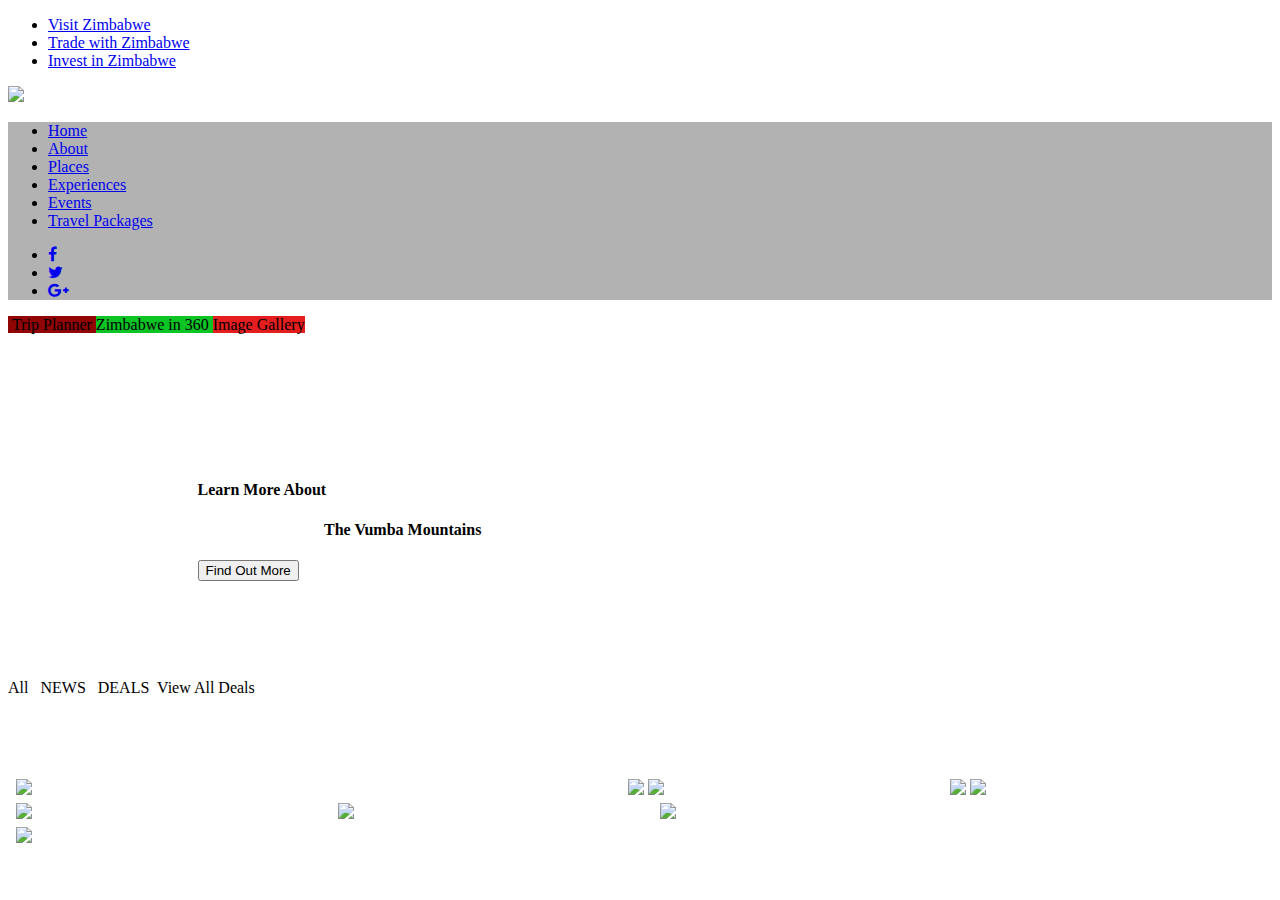
==== visitzimbabwe/templates/index.html @ cde7ac91 "migrate to python" ====
<!DOCTYPE html>
<html lang="en">

<head>
  <!-- Required meta tags -->
  <meta charset="utf-8">
  <meta name="viewport" content="width=device-width, initial-scale=1, shrink-to-fit=no">

  <title>Visit Zimbabwe</title>

  <!-- Bootstrap CSS -->
  <link rel="stylesheet" href="https://stackpath.bootstrapcdn.com/bootstrap/4.1.3/css/bootstrap.min.css" integrity="sha384-MCw98/SFnGE8fJT3GXwEOngsV7Zt27NXFoaoApmYm81iuXoPkFOJwJ8ERdknLPMO"
    crossorigin="anonymous">
  <link href="https://fonts.googleapis.com/css?family=Roboto|Varela+Round|Raleway" rel="stylesheet">
  <link rel="stylesheet" href="https://fonts.googleapis.com/icon?family=Material+Icons">
  <link rel="stylesheet" href="https://maxcdn.bootstrapcdn.com/font-awesome/4.7.0/css/font-awesome.min.css">
  <link rel="stylesheet" href="static/css/style.css">

  <!-- Jquery CDN -->
  <script src="https://cdnjs.cloudflare.com/ajax/libs/jquery/3.3.1/jquery.js"></script>
  <script src="https://cdnjs.cloudflare.com/ajax/libs/jquery/3.3.1/jquery.min.js"></script>



  <style>
    .header {
      text-align: center;
      padding: 32px;
    }

    .row2 {
      display: -ms-flexbox;
      /* IE10 */
      display: flex;
      -ms-flex-wrap: wrap;
      /* IE10 */
      flex-wrap: wrap;
      padding: 0 4px;
    }

    /* Create four equal columns that sits next to each other */
    .column {
      -ms-flex: 25%;
      /* IE10 */
      flex: 25%;
      max-width: 25%;
      padding: 0 4px;
    }

    .column2 {
      -ms-flex: 25%;
      /* IE10 */
      flex: 25%;
      max-width: 60%;
      padding: 0 4px;
    }

    .column img {
      margin-top: 8px;
      vertical-align: middle;
    }

    .column2 img {
      margin-top: 8px;
      vertical-align: middle;
    }

    /* Responsive layout - makes a two column-layout instead of four columns */
    @media screen and (max-width: 800px) {
      .column {
        -ms-flex: 50%;
        flex: 50%;
        max-width: 50%;
      }
    }

    @media screen and (max-width: 800px) {
      .column2 {
        -ms-flex: 50%;
        flex: 50%;
        max-width: 50%;
      }
    }

    /* Responsive layout - makes the two columns stack on top of each other instead of next to each other */
    @media screen and (max-width: 600px) {
      .column {
        -ms-flex: 100%;
        flex: 100%;
        max-width: 100%;
      }
    }

    @media screen and (max-width: 600px) {
      .column2 {
        -ms-flex: 100%;
        flex: 100%;
        max-width: 100%;
      }
    }
  </style>


  <title>Trade Website</title>
</head>

<body>
  <!-- First NavBar -->
  <nav class="navbar navbar-expand-lg navbar-dark " id="first-navbar">

    <div class="firstnav-content">
      <ul class="navbar-nav mr-auto">
        <li class="nav-item active">
          <a class="nav-link" href="index.html">Visit Zimbabwe <span class="sr-only">(current)</span></a>
        </li>
        <li class="nav-item">
          <a class="nav-link" href="brand.html">Trade with Zimbabwe</a>
        </li>
        <li class="nav-item">
          <a class="nav-link" href="last.html">Invest in Zimbabwe</a>
        </li>
      </ul>
    </div>
  </nav>

  <div class="carousel_div">
    <div class="other-content">
      <div id='nav_logo'>
        <img src="static/img/zimnavbar-sm.png" id="logo" />


        <!-- Second NavBar -->
        <nav class="navbar navbar-expand-lg" id="second-navbar" style="background-color:rgba(0, 0, 0, 0.3)">

          <div class="collapse navbar-collapse" id="navbarSupportedContent">
            <ul class="navbar-nav mr-auto">
              <li class="nav-item active">
                <a class="nav-link" href="#">Home <span class="sr-only">(current)</span></a>
              </li>
              <li class="nav-item">
                <a class="nav-link" href="#">About</a>
              </li>

              <li class="nav-item">
                <a class="nav-link" href="#">Places</a>
              </li>

              <li class="nav-item">
                <a class="nav-link" href="#">Experiences</a>
              </li>

              <li class="nav-item">
                <a class="nav-link" href="#">Events</a>
              </li>

              <li class="nav-item">
                <a class="nav-link" href="#">Travel Packages</a>
              </li>

            </ul>
            <!-- Social media icons-->

            <ul class="nav navbar-nav navbar-right ml-auto">

              <li class="nav-item"><a href="#" class="nav-link"><i class="fa fa-facebook"></i></a></li>
              <li class="nav-item"><a href="#" class="nav-link"><i class="fa fa-twitter"></i></a></li>
              <li class="nav-item"><a href="#" class="nav-link"><i class="fa fa-google-plus"></i></a></li>

            </ul>

          </div>

        </nav>
        <div><span style="background-color:rgb(145, 5, 5); left:10px">&nbsp;Trip Planner&nbsp;</span><span style="background-color:rgb(13, 196, 37)">Zimbabwe
            in 360
          </span><span style="background-color:rgb(228, 30, 30);">Image Gallery
          </span>
        </div>
        <br/><br/><br/><br/><br/><br/>
        <span style="margin-left:80%; margin-top:70px"><h4 class="text-left" style="margin-left:15%">Learn More About</h4>

          <h4 class="text-left" style="margin-left:25%">The Vumba Mountains</h4><button style="margin-left:15%" class="text-left btn btn-danger">
            Find Out More
          </button></span>


      </div>
      <div id="whatsnew">
        <div id="div_main"><br />
          <h1 class="text-center" style="color:white">What's New</h1>
          <span id="all" class="text-center">All</span> &nbsp; <span id="news">NEWS</span>
          &nbsp; <span id="deals">DEALS</span>&nbsp; <span id="view-all-deals">View All Deals</span>
        </div>
      </div>
    </div>
    <div class="slide show" style="background-image: url('static/Assets/assets/lodge.jpg');"></div>
    <div class="slide " style="background-image: url('static/Assets/assets/elephants.jpg');"></div>
    <div class="slide " style="background-image: url('static/Assets/assets/guest.jpg');"></div>
    <div class="slide " style="background-image: url('static/Assets/assets/vic.jpg');"></div>
    <div class="slide" style="background-image: url('static/Assets/assets/VUMBA.jpg');"></div>

  </div>




  <br/><br/><br/>


  <div class="container" style="margin-top: 20px;">
    <div class="row2">
      <div class="column2">
        <img src="static/img/Assets/somalisa_004.jpg" style="width:100% ">
      </div>
      <div class="column ">

        <img src="static/img/Assets/balancing.jpg " style="width:100% ">
        <img src="static/img/Assets/IMG_2695.jpg " style="width:100% ">


      </div>
      <div class="column ">

        <img src="static/img/Assets/victoria-falls-zambia-timbuktu.jpg " style="width:100% ">
        <img src="static/img/Assets/x9be0eda9c8b413384c70cc0f803b5e20.jpg.pagespeed.ic.-lRQA5S3Lg.jpg " style="width:100% ">
      </div>
    </div>
    <div class="row2 ">

      <div class="column ">
        <img src="static/img/Assets/zimbabwe-lodge.jpg" style="width:100% "></div>
      <div class="column ">
        <img src="static/img/Assets/unspecified9-1024x746.jpg " style="width:100% ">
      </div>
      <div class="column ">
        <img src="static/img/Assets/25789349.jpg" style="width:100% "></div>
      <div class="column ">
        <img src="static/img/Assets/chinhoyi-caves-zimbabwe.jpg " style="width:100% ">
      </div>
    </div>
  </div>
  </div>


  <!-- Optional JavaScript -->
  <script>

    function cycleBackgrounds() {
      var index = 0;

      $imageEls = $('.carousel_div .slide'); // Get the images to be cycled.

      setInterval(function () {
        // Get the next index.  If at end, restart to the beginning.
        index = index + 1 < $imageEls.length ? index + 1 : 0;
        // Show the next image.
        $imageEls.eq(index).addClass('show');
        // Hide the previous image.
        $imageEls.eq(index - 1).removeClass('show');

      }, 5000);
    };

    // Document Ready.
    $(function () {
      cycleBackgrounds();
    });

  </script>

  <!-- jQuery first, then Popper.js, then Bootstrap JS -->
  <script src="https://code.jquery.com/jquery-3.3.1.slim.min.js " integrity="sha384-q8i/X+965DzO0rT7abK41JStQIAqVgRVzpbzo5smXKp4YfRvH+8abtTE1Pi6jizo "
    crossorigin="anonymous "></script>
  <script src="https://cdnjs.cloudflare.com/ajax/libs/popper.js/1.14.3/umd/popper.min.js " integrity="sha384-ZMP7rVo3mIykV+2+9J3UJ46jBk0WLaUAdn689aCwoqbBJiSnjAK/l8WvCWPIPm49 "
    crossorigin="anonymous "></script>
  <script src="https://stackpath.bootstrapcdn.com/bootstrap/4.1.3/js/bootstrap.min.js " integrity="sha384-ChfqqxuZUCnJSK3+MXmPNIyE6ZbWh2IMqE241rYiqJxyMiZ6OW/JmZQ5stwEULTy "
    crossorigin="anonymous "></script>
  <script src="jquery.min.js "></script>
  <script src="owlcarousel/owl.carousel.min.js "></script>
  <script src="static/js/main.min.js "></script>
</body>

</html>
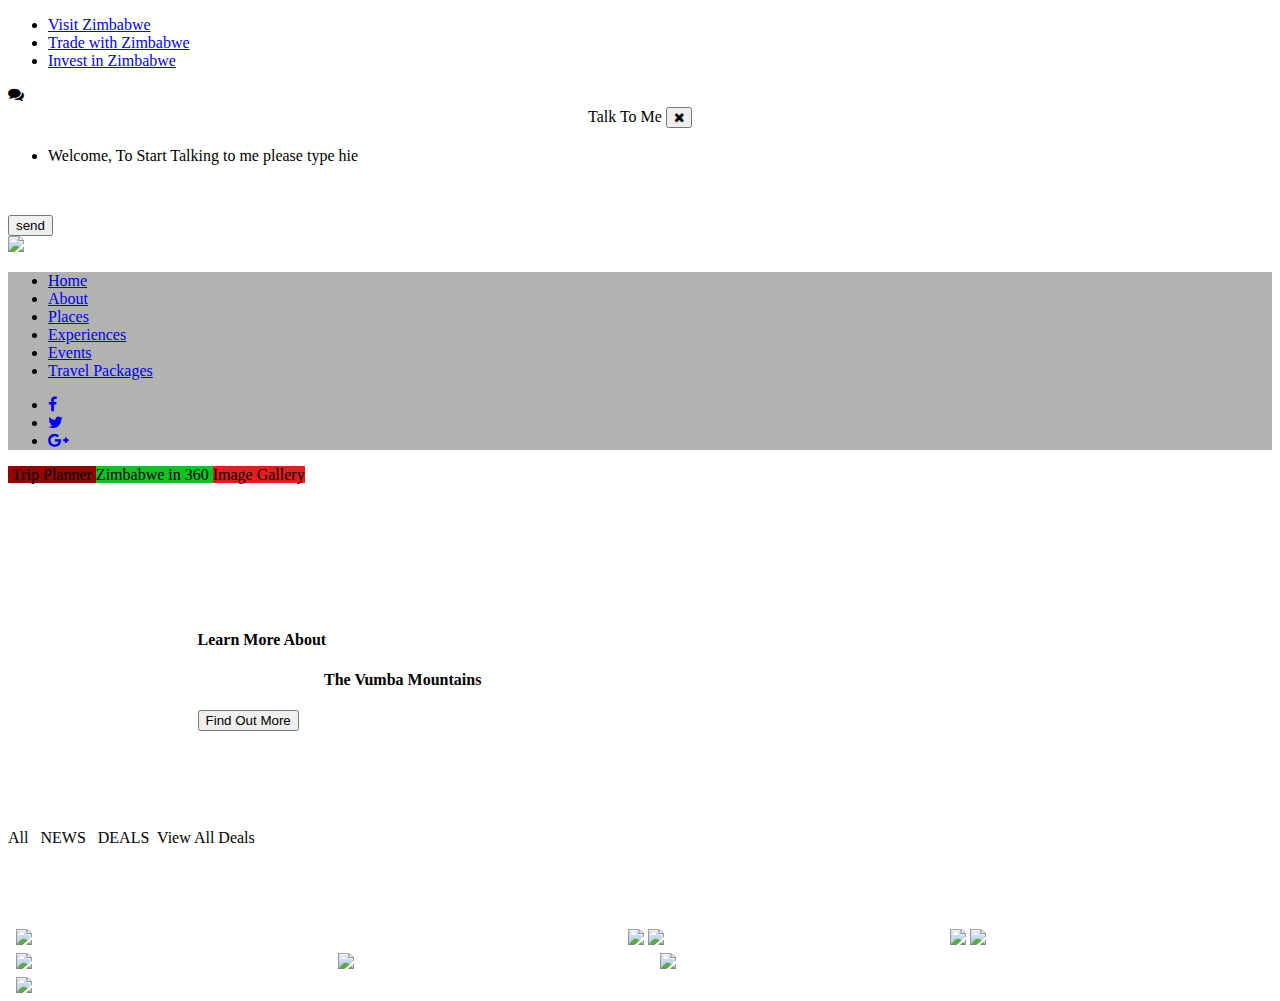
==== commit b336735a: "Merge branch 'master' of github.com:visitzimbabwe/visitzimbabwe.github.io" ====
--- a/visitzimbabwe/templates/index.html
+++ b/visitzimbabwe/templates/index.html
@@ -21,7 +21,12 @@
   <script src="https://cdnjs.cloudflare.com/ajax/libs/jquery/3.3.1/jquery.min.js"></script>
 
 
-
+  <link
+  rel="stylesheet"
+  href="https://maxcdn.bootstrapcdn.com/font-awesome/4.7.0/css/font-awesome.min.css"
+/>
+
+<link rel="stylesheet" href="chat/css/style.css" />
   <style>
     .header {
       text-align: center;
@@ -122,6 +127,25 @@
       </ul>
     </div>
   </nav>
+  <div class="floating-chat">
+    <i class="fa fa-comments" aria-hidden="true"></i>
+    <div class="chat">
+      <div class="header" style="padding:3px">
+        <span class="title text-left"> Talk To Me</span>
+        <button><i class="fa fa-times" aria-hidden="true"></i></button>
+      </div>
+      <ul class="messages" style="background-color:white">
+        <li class="self">Welcome, To Start Talking to me please type hie</li>
+      </ul>
+      <div class="footer">
+        <div class="text-box" contenteditable="true" disabled="true"></div>
+        <button id="sendMessage">send</button>
+      </div>
+    </div>
+  </div>
+
+
+  <script src="chat/js/index.js"></script>
 
   <div class="carousel_div">
     <div class="other-content">
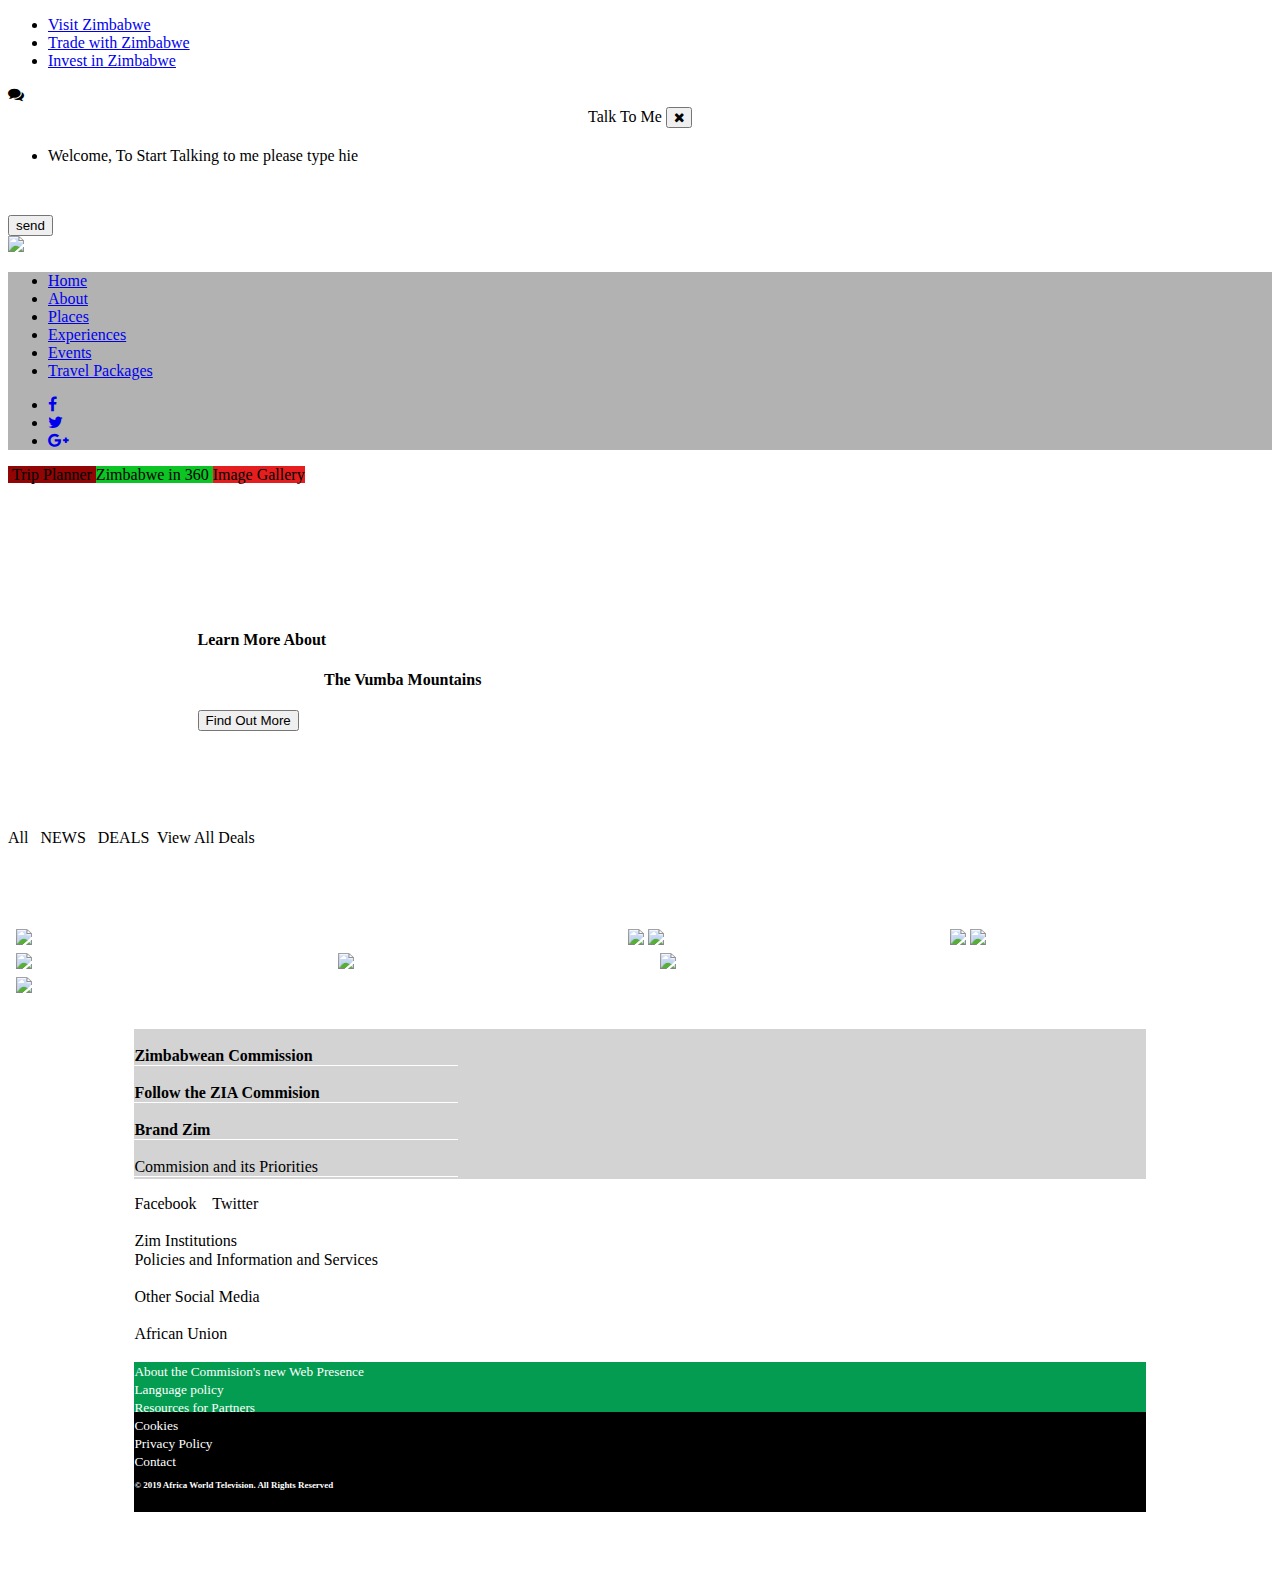
==== commit d676d0b6: "My Final" ====
--- a/visitzimbabwe/templates/index.html
+++ b/visitzimbabwe/templates/index.html
@@ -26,7 +26,7 @@
   href="https://maxcdn.bootstrapcdn.com/font-awesome/4.7.0/css/font-awesome.min.css"
 />
 
-<link rel="stylesheet" href="chat/css/style.css" />
+<link rel="stylesheet" href="static/chat/css/style.css" />
   <style>
     .header {
       text-align: center;
@@ -116,13 +116,13 @@
     <div class="firstnav-content">
       <ul class="navbar-nav mr-auto">
         <li class="nav-item active">
-          <a class="nav-link" href="index.html">Visit Zimbabwe <span class="sr-only">(current)</span></a>
+          <a class="nav-link" href="#">Visit Zimbabwe <span class="sr-only">(current)</span></a>
         </li>
         <li class="nav-item">
-          <a class="nav-link" href="brand.html">Trade with Zimbabwe</a>
+          <a class="nav-link" href="/market">Trade with Zimbabwe</a>
         </li>
         <li class="nav-item">
-          <a class="nav-link" href="last.html">Invest in Zimbabwe</a>
+          <a class="nav-link" href="/brand">Invest in Zimbabwe</a>
         </li>
       </ul>
     </div>
@@ -145,7 +145,7 @@
   </div>
 
 
-  <script src="chat/js/index.js"></script>
+  <script src="/static/chat/js/index.js"></script>
 
   <div class="carousel_div">
     <div class="other-content">
@@ -264,8 +264,46 @@
     </div>
   </div>
   </div>
-
-
+<br/><br/>
+
+
+  <footer>
+    <div style="background-color:lightgrey; height:150px; margin-left: 10%; margin-right: 10%">
+      <br/>
+      <div class="row col-sm-12" style="width:100%">
+        <div  style="border-bottom:white 1px solid; width: 32%"><b>Zimbabwean Commission</b></div>&nbsp;&nbsp;&nbsp;
+        <div  style="border-bottom:white 1px solid; width: 32%"><b>Follow the ZIA Commision</b></div>&nbsp;&nbsp;&nbsp;
+        <div  style="border-bottom:white 1px solid; width: 32%"><b>Brand Zim</b></div>
+      </div>
+      <br/>
+      <div class="row col-sm-12" style="width:100%">
+        <div  style="border-bottom:white 1px solid; width: 32%">Commision and its Priorities</div>&nbsp;&nbsp;&nbsp;
+        <div  style="border-bottom:white 1px solid; width: 32%">Facebook &nbsp;&nbsp; Twitter</div>&nbsp;&nbsp;&nbsp;
+        <div  style="border-bottom:white 1px solid; width: 32%">Zim Institutions</div>
+      </div>
+     
+      <div class="row col-sm-12" style="width:100%">
+        <div  style="border-bottom:white 1px solid; width: 32%">Policies and Information and Services</div>&nbsp;&nbsp;&nbsp;
+        <div  style="border-bottom:white 1px solid; width: 32%">Other Social Media</div>&nbsp;&nbsp;&nbsp;
+        <div  style="border-bottom:white 1px solid; width: 32%">African Union</div>
+      </div><br/>
+      <div style="height:50px; margin-left:0px;padding: 0; width:100%; background-color:rgb(3, 156, 80);  color: white" class="col-sm-12 row">
+        <div  style="width:30%">  <small> About the Commision's new Web Presence</small></div>
+        <div style="width:20%">  <small> Language policy</small></div>
+        <div  style="width:15%">  <small> Resources for Partners</small></div>
+        <div  style="width:10%">  <small> Cookies</small></div>
+        <div  style="width:15%">  <small> Privacy Policy</small></div>
+        <div  style="width:10%">  <small> Contact</small></div>
+      
+      </div>
+      <div class="row text-center" style="height:100px; background-color:black; margin-left:0px; margin-right:0px">
+        <br/><br/>
+      <div style="color:white; height: 100%; margin-top: 30px; width: 100%" class="text-center"><h6><small>© 2019 Africa World Television. All Rights Reserved</small></h6></div>
+      
+      </div>
+    </div>
+    
+  </footer>
   <!-- Optional JavaScript -->
   <script>
 
@@ -293,13 +331,12 @@
   </script>
 
   <!-- jQuery first, then Popper.js, then Bootstrap JS -->
-  <script src="https://code.jquery.com/jquery-3.3.1.slim.min.js " integrity="sha384-q8i/X+965DzO0rT7abK41JStQIAqVgRVzpbzo5smXKp4YfRvH+8abtTE1Pi6jizo "
-    crossorigin="anonymous "></script>
+
   <script src="https://cdnjs.cloudflare.com/ajax/libs/popper.js/1.14.3/umd/popper.min.js " integrity="sha384-ZMP7rVo3mIykV+2+9J3UJ46jBk0WLaUAdn689aCwoqbBJiSnjAK/l8WvCWPIPm49 "
     crossorigin="anonymous "></script>
   <script src="https://stackpath.bootstrapcdn.com/bootstrap/4.1.3/js/bootstrap.min.js " integrity="sha384-ChfqqxuZUCnJSK3+MXmPNIyE6ZbWh2IMqE241rYiqJxyMiZ6OW/JmZQ5stwEULTy "
     crossorigin="anonymous "></script>
-  <script src="jquery.min.js "></script>
+  <script src="/static/jquery.min.js "></script>
   <script src="owlcarousel/owl.carousel.min.js "></script>
   <script src="static/js/main.min.js "></script>
 </body>
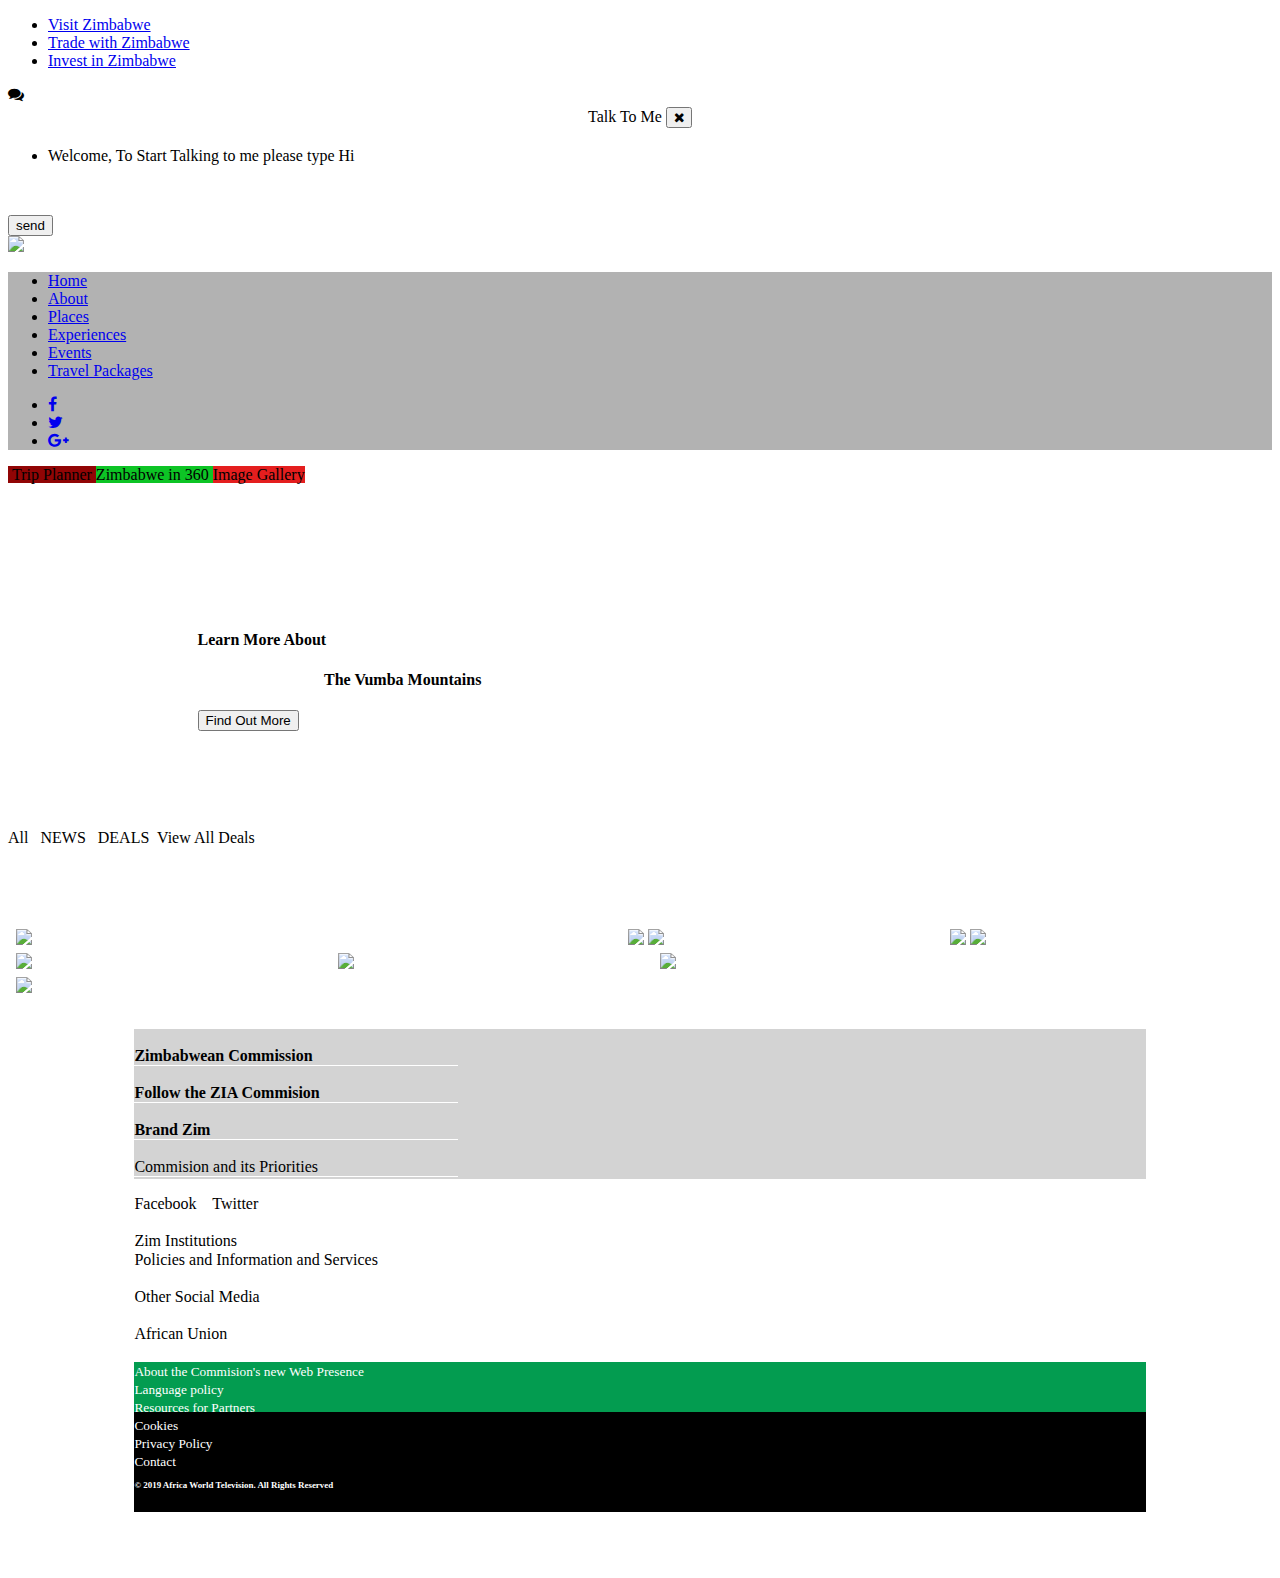
==== commit 86a5c3f7: "Hie Message" ====
--- a/visitzimbabwe/templates/index.html
+++ b/visitzimbabwe/templates/index.html
@@ -135,7 +135,7 @@
         <button><i class="fa fa-times" aria-hidden="true"></i></button>
       </div>
       <ul class="messages" style="background-color:white">
-        <li class="self">Welcome, To Start Talking to me please type hie</li>
+        <li class="self">Welcome, To Start Talking to me please type Hi</li>
       </ul>
       <div class="footer">
         <div class="text-box" contenteditable="true" disabled="true"></div>
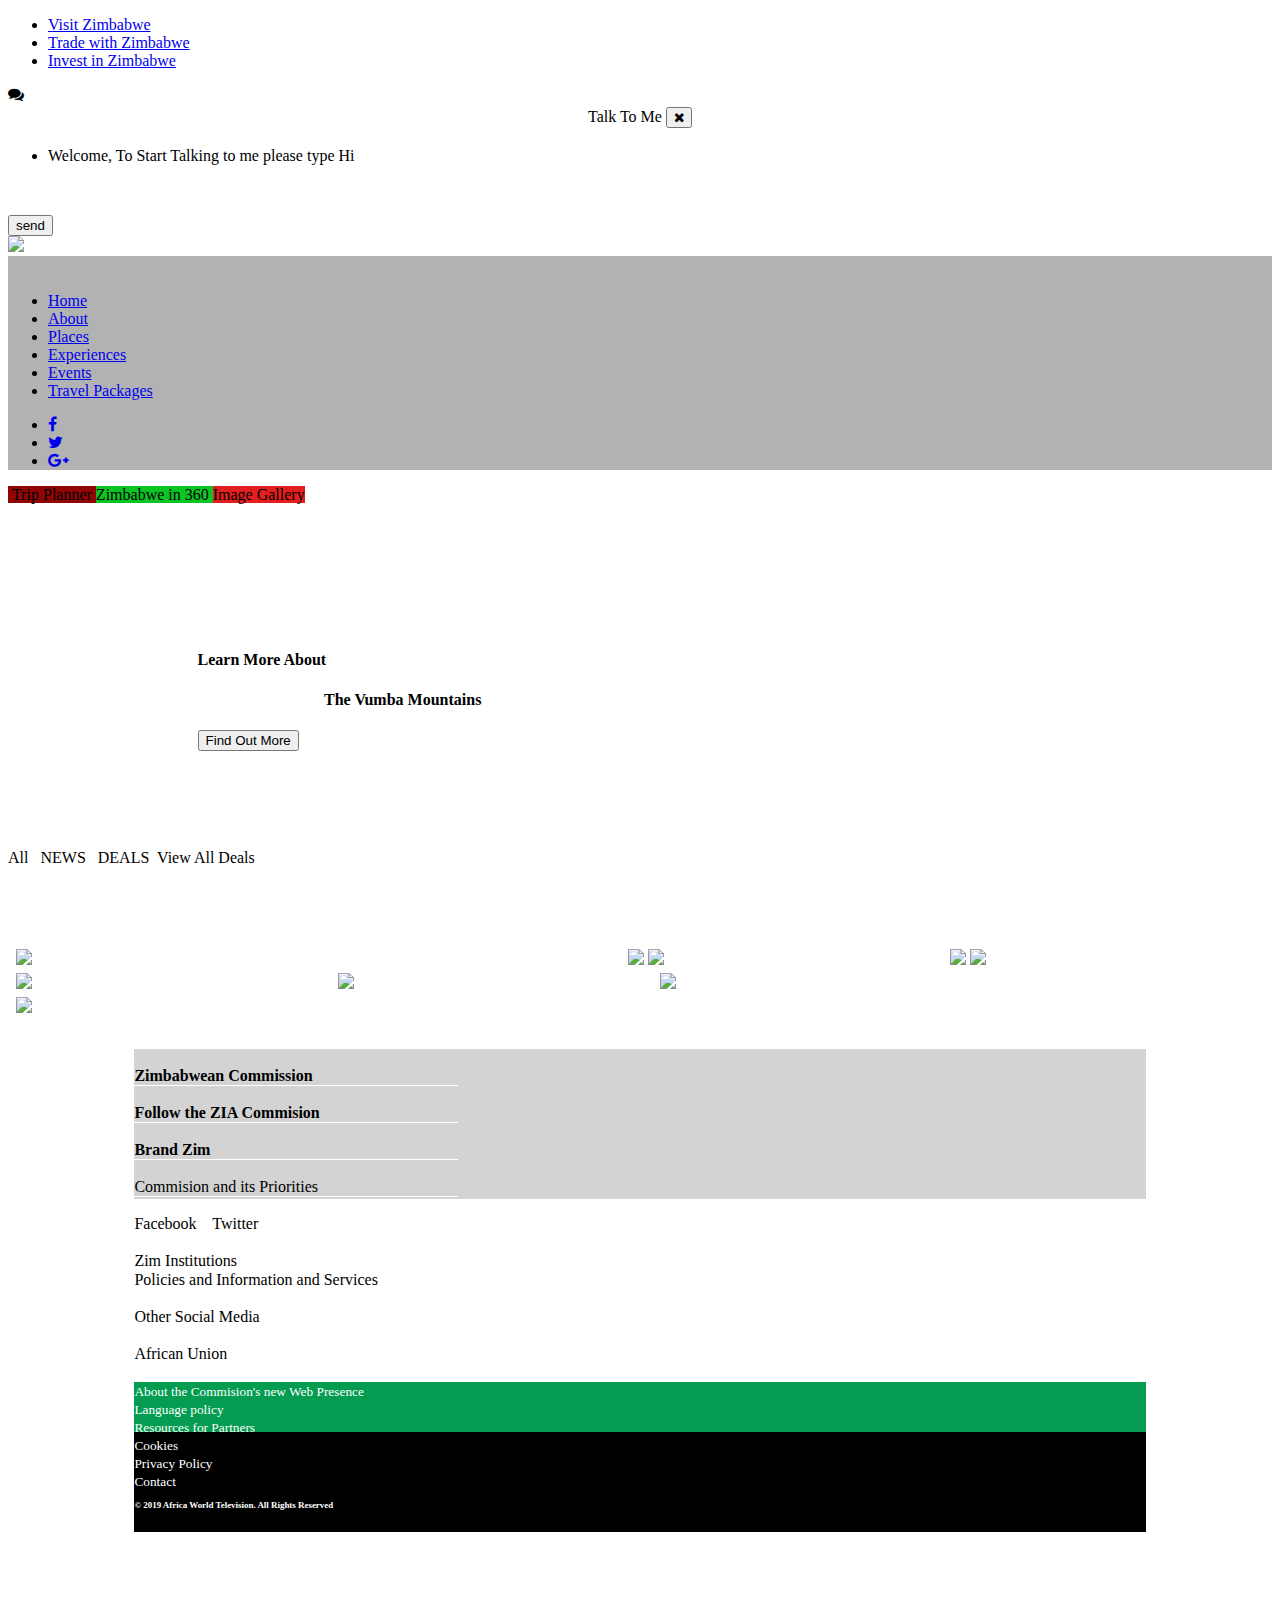
==== commit 2c1b702b: "Fixed" ====
--- a/visitzimbabwe/templates/index.html
+++ b/visitzimbabwe/templates/index.html
@@ -111,7 +111,7 @@
 
 <body>
   <!-- First NavBar -->
-  <nav class="navbar navbar-expand-lg navbar-dark " id="first-navbar">
+  <nav class="navbar navbar-expand-lg fixed-top navbar-dark " id="first-navbar">
 
     <div class="firstnav-content">
       <ul class="navbar-nav mr-auto">
@@ -127,7 +127,7 @@
       </ul>
     </div>
   </nav>
-  <div class="floating-chat">
+  <div class="floating-chat" >
     <i class="fa fa-comments" aria-hidden="true"></i>
     <div class="chat">
       <div class="header" style="padding:3px">
@@ -154,7 +154,7 @@
 
 
         <!-- Second NavBar -->
-        <nav class="navbar navbar-expand-lg" id="second-navbar" style="background-color:rgba(0, 0, 0, 0.3)">
+        <nav class="navbar navbar-expand-lg" id="second-navbar" style="background-color:rgba(0, 0, 0, 0.3); padding-top: 20px">
 
           <div class="collapse navbar-collapse" id="navbarSupportedContent">
             <ul class="navbar-nav mr-auto">
